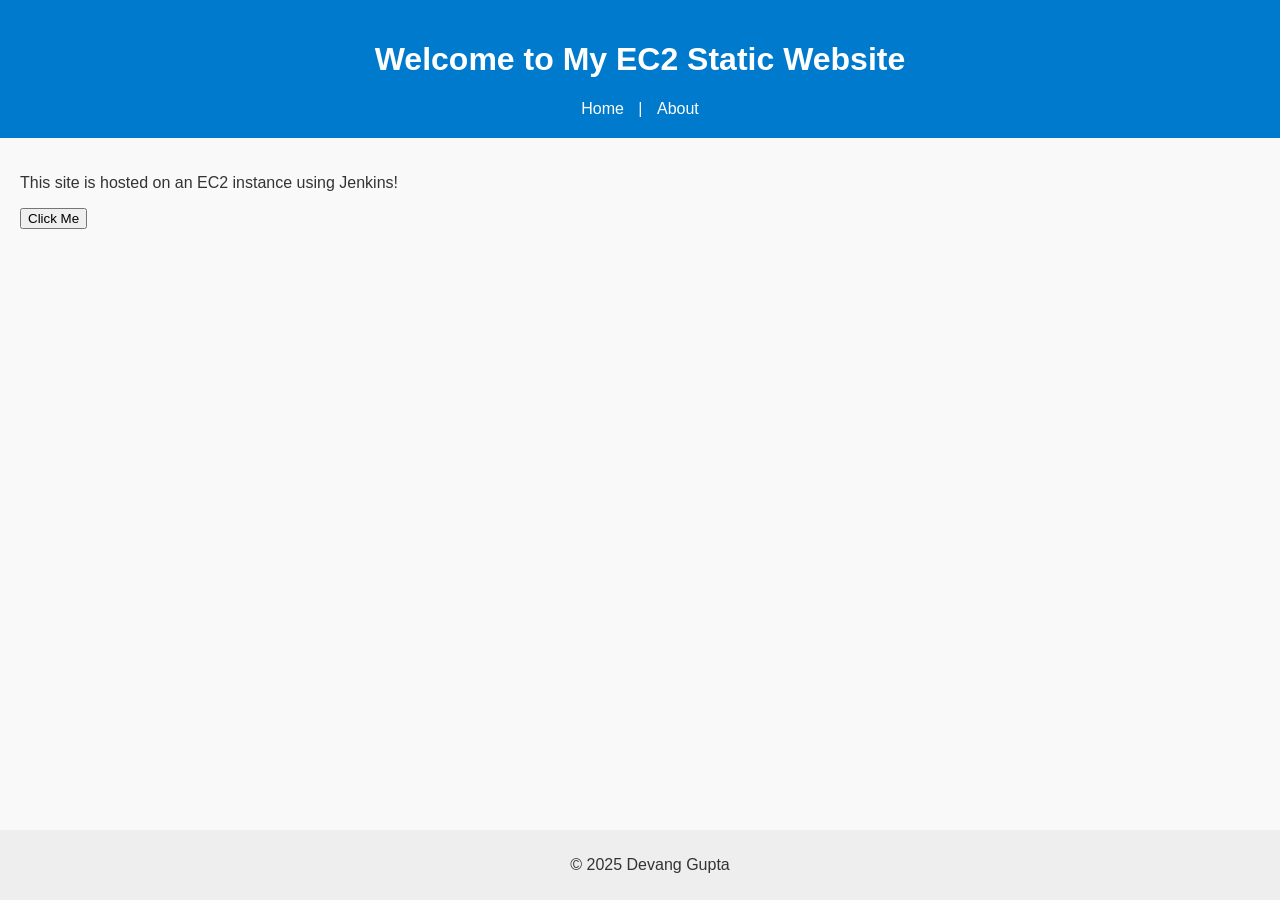
==== web dev/index.html @ 9e72dea2 "Add files via upload" ====
<!DOCTYPE html>
<html lang="en">
<head>
  <meta charset="UTF-8" />
  <meta name="viewport" content="width=device-width, initial-scale=1.0" />
  <title>My EC2 Website</title>
  <link rel="stylesheet" href="styles.css" />
</head>
<body>
  <header>
    <h1>Welcome to My EC2 Static Website</h1>
    <nav>
      <a href="index.html">Home</a> |
      <a href="about.html">About</a>
    </nav>
  </header>
  <main>
    <p>This site is hosted on an EC2 instance using Jenkins!</p>
    <button onclick="showMessage()">Click Me</button>
    <p id="message"></p>
  </main>
  <footer>
    <p>© 2025 Devang Gupta</p>
  </footer>
  <script src="script.js"></script>
</body>
</html>
---- web dev/styles.css ----
body {
    font-family: Arial, sans-serif;
    background-color: #f9f9f9;
    color: #333;
    margin: 0;
    padding: 0;
  }
  
  header {
    background-color: #007acc;
    color: white;
    padding: 20px;
    text-align: center;
  }
  
  nav a {
    color: white;
    text-decoration: none;
    margin: 0 10px;
  }
  
  main {
    padding: 20px;
  }
  
  footer {
    background-color: #eee;
    text-align: center;
    padding: 10px;
    position: fixed;
    bottom: 0;
    width: 100%;
  }
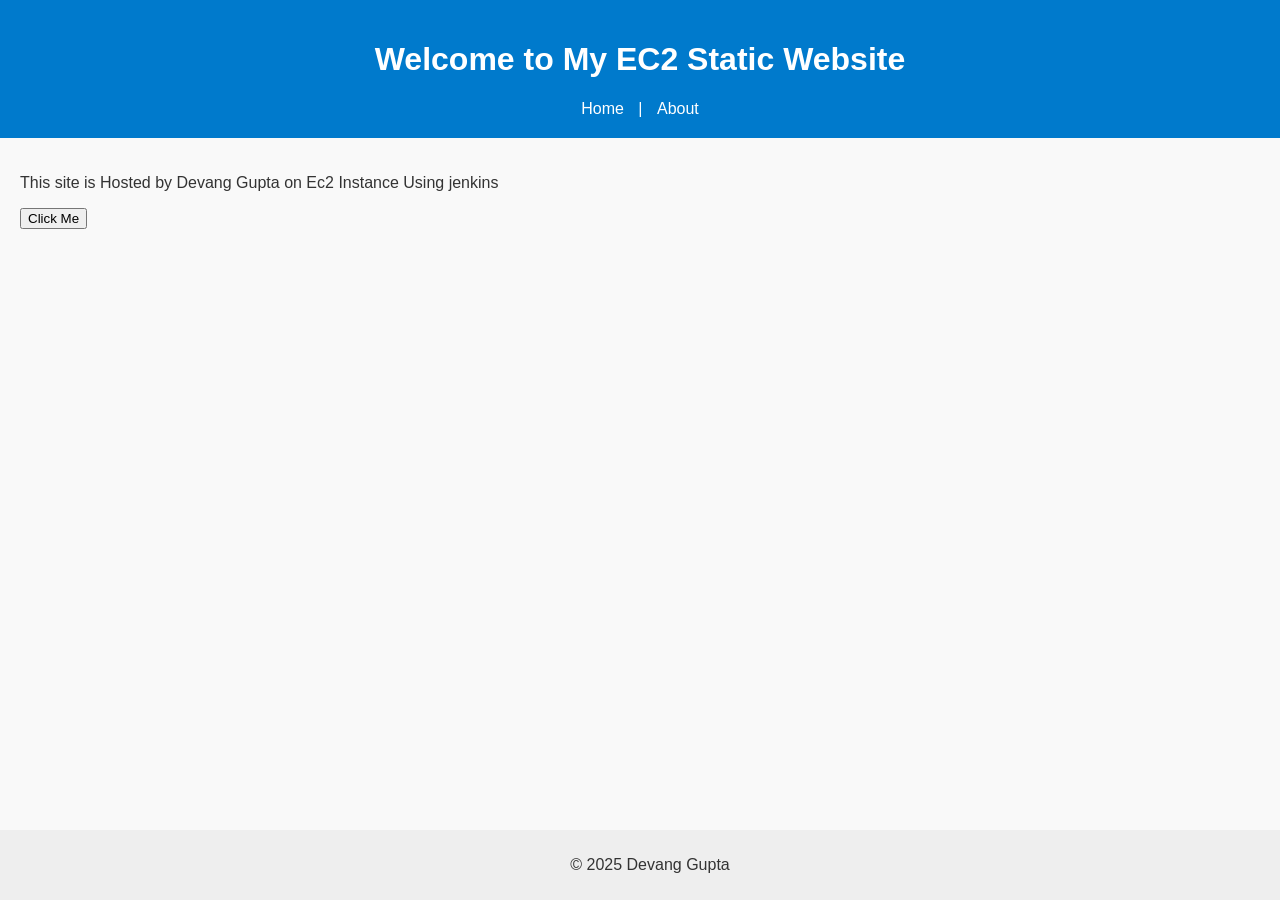
==== commit 8062f17d: "Update index.html" ====
--- a/web dev/index.html
+++ b/web dev/index.html
@@ -15,7 +15,7 @@
     </nav>
   </header>
   <main>
-    <p>This site is hosted on an EC2 instance using Jenkins!</p>
+    <p>This site is Hosted by Devang Gupta on Ec2 Instance Using jenkins</p>
     <button onclick="showMessage()">Click Me</button>
     <p id="message"></p>
   </main>
